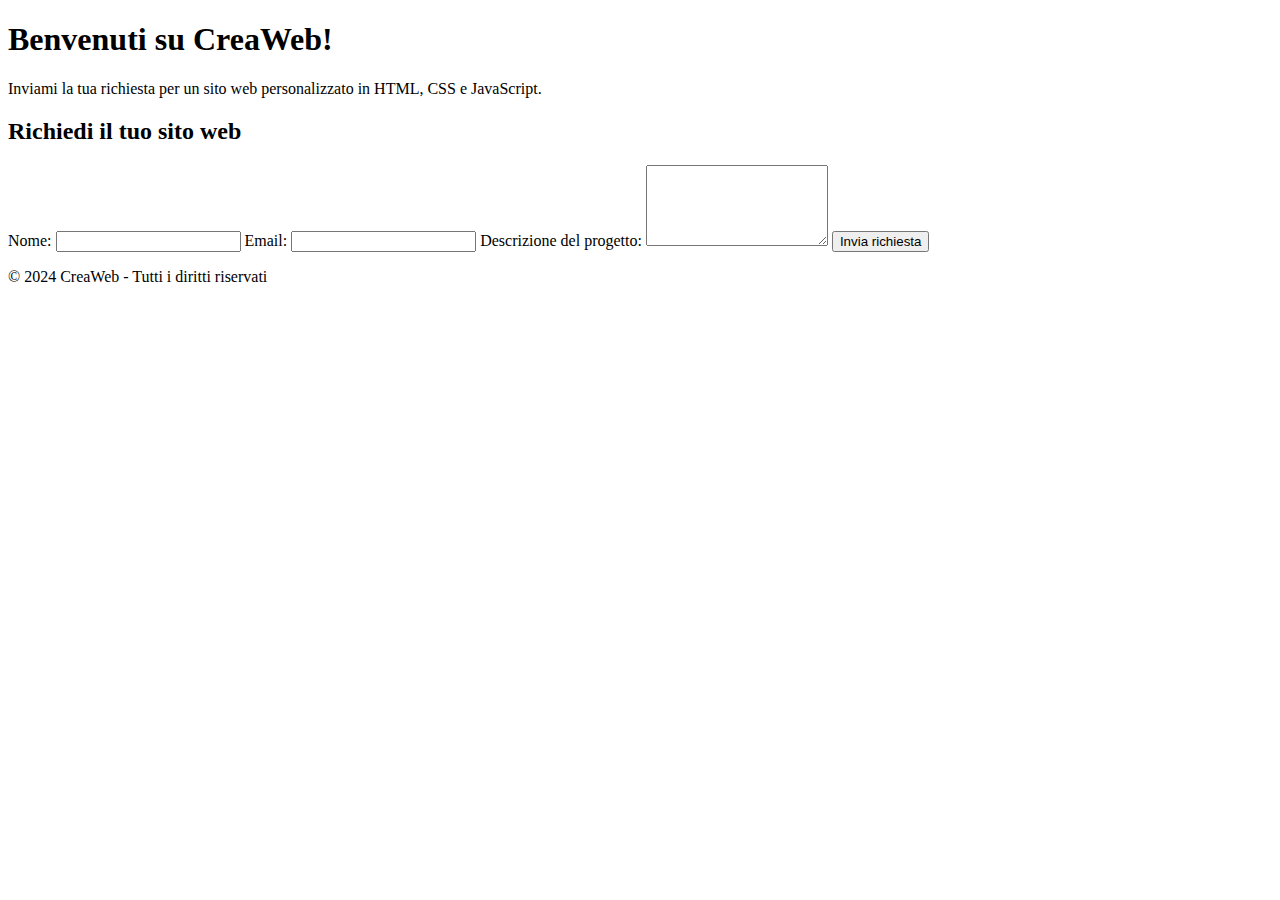
==== index.html @ 2d641efd "Create index.html" ====
<!DOCTYPE html>
<html lang="en">
<head>
    <meta charset="UTF-8">
    <meta name="viewport" content="width=device-width, initial-scale=1.0">
    <title>Richiedi il tuo sito web</title>
    <link rel="stylesheet" href="styles.css">
</head>
<body>
    <header>
        <h1>Benvenuti su CreaWeb!</h1>
        <p>Inviami la tua richiesta per un sito web personalizzato in HTML, CSS e JavaScript.</p>
    </header>

    <main>
        <section class="contact-form">
            <h2>Richiedi il tuo sito web</h2>
            <form id="requestForm">
                <label for="name">Nome:</label>
                <input type="text" id="name" name="name" required>

                <label for="email">Email:</label>
                <input type="email" id="email" name="email" required>

                <label for="description">Descrizione del progetto:</label>
                <textarea id="description" name="description" rows="5" required></textarea>

                <button type="submit">Invia richiesta</button>
            </form>
        </section>
    </main>

    <footer>
        <p>&copy; 2024 CreaWeb - Tutti i diritti riservati</p>
    </footer>
    <script src="https://cdn.emailjs.com/dist/email.min.js"></script>
    <script src="script.js"></script>
</body>
</html>
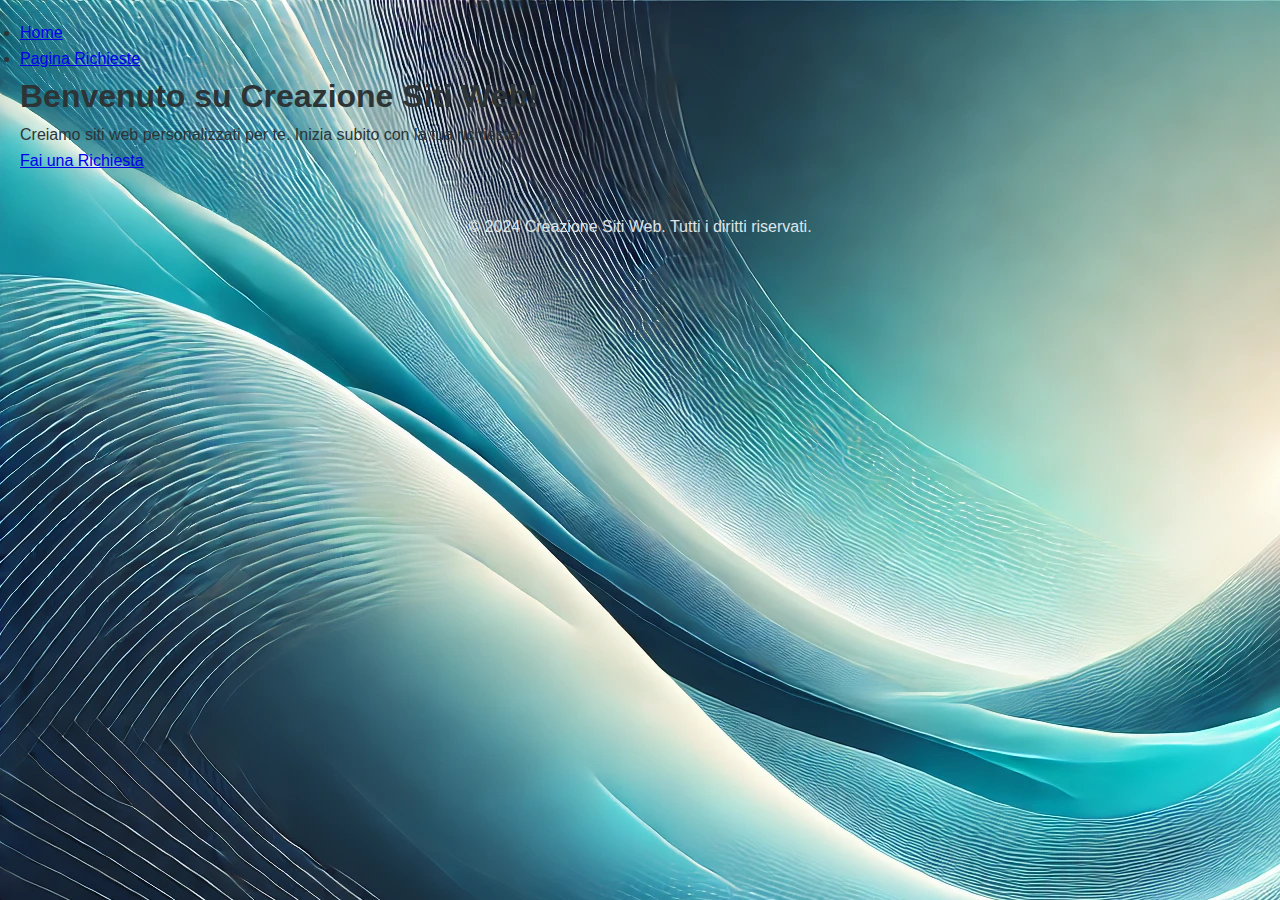
==== commit 28296017: "Update index.html" ====
--- a/index.html
+++ b/index.html
@@ -1,39 +1,34 @@
 <!DOCTYPE html>
-<html lang="en">
+<html lang="it">
 <head>
     <meta charset="UTF-8">
     <meta name="viewport" content="width=device-width, initial-scale=1.0">
-    <title>Richiedi il tuo sito web</title>
+    <title>Creazione Siti Web</title>
     <link rel="stylesheet" href="styles.css">
 </head>
 <body>
-    <header>
-        <h1>Benvenuti su CreaWeb!</h1>
-        <p>Inviami la tua richiesta per un sito web personalizzato in HTML, CSS e JavaScript.</p>
-    </header>
 
-    <main>
-        <section class="contact-form">
-            <h2>Richiedi il tuo sito web</h2>
-            <form id="requestForm">
-                <label for="name">Nome:</label>
-                <input type="text" id="name" name="name" required>
+    <!-- Navbar -->
+    <nav>
+        <ul>
+            <li><a href="index.html">Home</a></li>
+            <li><a href="./richieste/richieste.html">Pagina Richieste</a></li>
+        </ul>
+    </nav>
 
-                <label for="email">Email:</label>
-                <input type="email" id="email" name="email" required>
+    <!-- Sezione Home -->
+    <section id="home">
+        <h1>Benvenuto su Creazione Siti Web!</h1>
+        <p>Creiamo siti web personalizzati per te. Inizia subito con la tua richiesta!</p>
+        <div>
+            <a href="./richieste/richieste.html" class="button">Fai una Richiesta</a>
+        </div>
+    </section>
 
-                <label for="description">Descrizione del progetto:</label>
-                <textarea id="description" name="description" rows="5" required></textarea>
+    <!-- Footer -->
+    <footer>
+        <p>&copy; 2024 Creazione Siti Web. Tutti i diritti riservati.</p>
+    </footer>
 
-                <button type="submit">Invia richiesta</button>
-            </form>
-        </section>
-    </main>
-
-    <footer>
-        <p>&copy; 2024 CreaWeb - Tutti i diritti riservati</p>
-    </footer>
-    <script src="https://cdn.emailjs.com/dist/email.min.js"></script>
-    <script src="script.js"></script>
 </body>
 </html>
--- a/styles.css
+++ b/styles.css
@@ -0,0 +1,127 @@
+/* Reset di base */
+* {
+    margin: 0;
+    padding: 0;
+    box-sizing: border-box;
+}
+
+/* Stile del corpo */
+body {
+    font-family: 'Roboto', sans-serif;
+    background-image: url(./img/sfondo.webp);
+    color: #2d3436;
+    line-height: 1.6;
+    padding: 20px;
+}
+
+/* Header */
+header {
+    text-align: center;
+    margin-bottom: 40px;
+    color: #fff;
+}
+
+header h1 {
+    font-size: 2.5rem;
+    font-weight: 700;
+    text-shadow: 2px 2px 5px rgba(0, 0, 0, 0.3);
+}
+
+header p {
+    font-size: 1.2rem;
+    margin-top: 10px;
+    text-shadow: 1px 1px 3px rgba(0, 0, 0, 0.2);
+}
+
+/* Sezione form di contatto */
+.contact-form {
+    max-width: 700px;
+    margin: 0 auto;
+    background: #fff;
+    padding: 30px;
+    border-radius: 12px;
+    box-shadow: 0 8px 15px rgba(0, 0, 0, 0.1);
+}
+
+.contact-form h2 {
+    font-size: 1.8rem;
+    margin-bottom: 20px;
+    color: #0984e3;
+    text-align: center;
+    font-weight: 600;
+}
+
+.contact-form label {
+    font-size: 1rem;
+    color: #2d3436;
+    font-weight: bold;
+    display: block;
+    margin-bottom: 8px;
+}
+
+.contact-form input, 
+.contact-form textarea {
+    width: 100%;
+    padding: 12px 15px;
+    margin-bottom: 20px;
+    border: 2px solid #dfe6e9;
+    border-radius: 8px;
+    font-size: 1rem;
+    color: #2d3436;
+    background: #f9f9f9;
+    transition: all 0.3s ease;
+}
+
+.contact-form input:focus,
+.contact-form textarea:focus {
+    border-color: #0984e3;
+    outline: none;
+    background: #e8f0fe;
+    box-shadow: 0 0 8px rgba(9, 132, 227, 0.2);
+}
+
+.contact-form button {
+    width: 100%;
+    padding: 12px 15px;
+    background: #0984e3;
+    border: none;
+    color: #fff;
+    font-size: 1.2rem;
+    font-weight: bold;
+    border-radius: 8px;
+    cursor: pointer;
+    transition: background 0.3s ease;
+}
+
+.contact-form button:hover {
+    background: #74b9ff;
+    box-shadow: 0 4px 10px rgba(9, 132, 227, 0.2);
+}
+
+/* Footer */
+footer {
+    text-align: center;
+    margin-top: 40px;
+    font-size: 0.9rem;
+    color: #dfe6e9;
+}
+
+footer p {
+    margin-top: 20px;
+    font-size: 1rem;
+}
+
+/* Layout responsivo */
+@media (max-width: 768px) {
+    header h1 {
+        font-size: 2rem;
+    }
+
+    .contact-form {
+        padding: 20px;
+    }
+
+    .contact-form h2 {
+        font-size: 1.5rem;
+    }
+}
